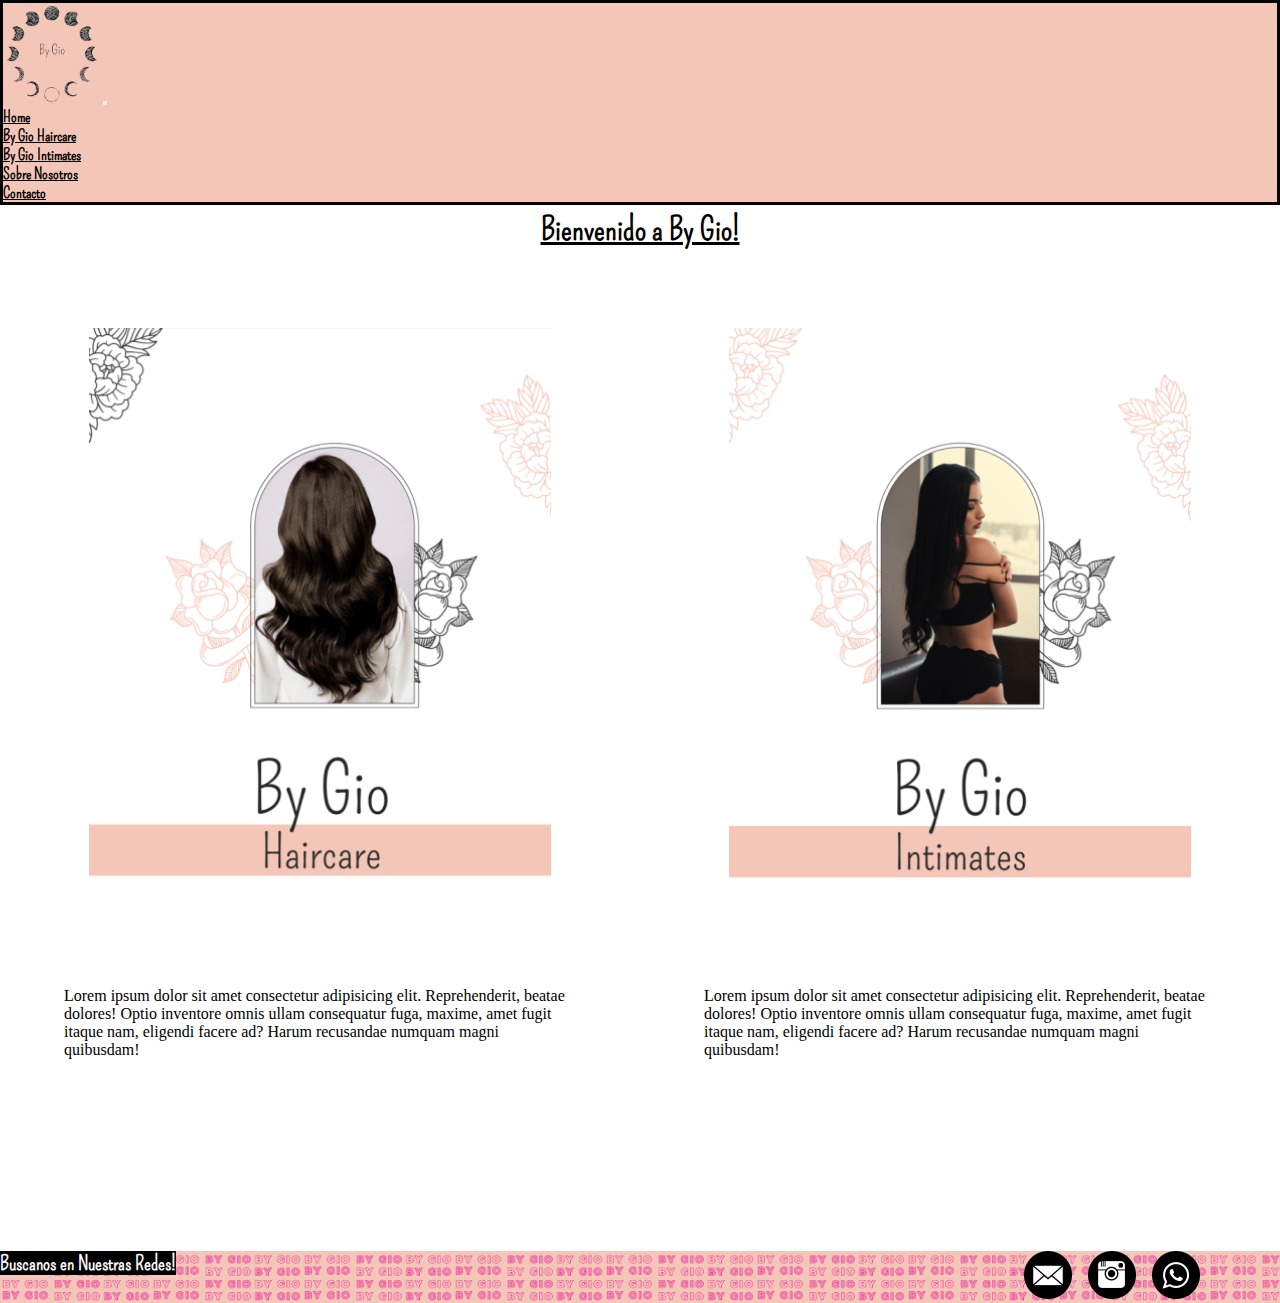
==== Preentrega 2 - Nunez Pablo/index.html @ d0f2c440 "agregando archivos por primera vez" ====
<!DOCTYPE html>
<html lang="en">
<head>
    <meta charset="UTF-8">
    <meta http-equiv="X-UA-Compatible" content="IE=edge">
    <meta name="viewport" content="width=device-width, initial-scale=1.0">

<!--Link de Bootstrap-->
<link href="https://cdn.jsdelivr.net/npm/bootstrap@5.3.0-alpha3/dist/css/bootstrap.min.css" rel="stylesheet" integrity="sha384-KK94CHFLLe+nY2dmCWGMq91rCGa5gtU4mk92HdvYe+M/SXH301p5ILy+dN9+nJOZ" crossorigin="anonymous">

<!-- Link de mi css-->
<link rel="stylesheet" href="css/style.css">

<!--Link de google fonts-->
<link rel="preconnect" href="https://fonts.googleapis.com">
<link rel="preconnect" href="https://fonts.gstatic.com" crossorigin>
<link href="https://fonts.googleapis.com/css2?family=Anuphan:wght@200;400&family=Pompiere&display=swap" rel="stylesheet">

    <title>Home - By Gio</title>
</head>

<body>
    <header>
        <!-- Menu de Navegacion de Bootstrap-->
        <nav class="navbar navbar-expand-md">
            <div class="container-fluid">
                <a class="navbar-brand justify-content-center" href="#"><img src="img/logo.png" alt="Logo By Gio"></a>
                <button class="navbar-toggler" type="button" data-bs-toggle="collapse" data-bs-target="#navbarNav" aria-controls="navbarNav" aria-expanded="false" aria-label="Toggle navigation">
                    <span class="navbar-toggler-icon"></span>
                </button>
                <div class="collapse navbar-collapse sm-text" id="navbarNav">
                    <ul class="navbar-nav ms-auto">
                        <li class="nav-item">
                            <a class="nav-link color-navbar text-center" href="index.html">Home</a>
                        </li>
                        <li class="nav-item">
                            <a class="nav-link color-navbar text-center" href="pages/haircare.html">By Gio Haircare</a>
                        </li>
                        <li class="nav-item">
                            <a class="nav-link color-navbar text-center" href="pages/intimate.html">By Gio Intimates</a>
                        </li>
                        <li class="nav-item">
                            <a class="nav-link color-navbar text-center" href="pages/nosotros.html">Sobre Nosotros</a>
                        </li>
                        <li class="nav-item">
                            <a class="nav-link color-navbar text-center" href="pages/contacto.html">Contacto</a>
                        </li>
                    </ul>
                </div>
            </div>
        </nav>  
    </header>

    <!-- contenido principal-->
    <main class="main-index">
         <!-- Titulo Principal-->

         <h1 class="bienvenida">
            Bienvenido a By Gio!
        </h1>

        <!--Doble Portada de Bienvenida-->

        <div class="contenedor-portadas">
            <div class="portada-uno">
                <a href="pages/haircare.html">
                    <img class="img-uno" src="img/Portada By Gio Haircare.png" alt="Portada Haircare">
                </a>
                <p class="parrafos-portadas">
                Lorem ipsum dolor sit amet consectetur adipisicing elit. Reprehenderit, beatae dolores! Optio inventore omnis ullam consequatur fuga, maxime, amet fugit itaque nam, eligendi facere ad? Harum recusandae numquam magni quibusdam!
                </p>
            </div>
            <div class="portada-dos">
                <a href="pages/intimate.html">
                    <img class="img-dos" src="img/Portada By Gio Intimate.png" alt="Portada Intimate">
                </a>
                <p class="parrafos-portadas">
                Lorem ipsum dolor sit amet consectetur adipisicing elit. Reprehenderit, beatae dolores! Optio inventore omnis ullam consequatur fuga, maxime, amet fugit itaque nam, eligendi facere ad? Harum recusandae numquam magni quibusdam!
                </p>
            </div>
        </div>

    <!-- pie de pagina-->

    <footer>
        <ul>
            <li>
                <h2>Buscanos en Nuestras Redes!</h2>
            </li>
            <li>
                <img src="img/boton email.png" alt="email">
            </li>
            <li>
                <img src="img/boton instagram.png" alt="instragram">
            </li>
            <li>
                <img src="img/boton whatsapp.png" alt="whatsapp">
            </li>
        </ul>
        
    </footer>


    <!--Link del script de Bootstrap-->
    <script src="https://cdn.jsdelivr.net/npm/bootstrap@5.3.0-alpha3/dist/js/bootstrap.bundle.min.js" integrity="sha384-ENjdO4Dr2bkBIFxQpeoTz1HIcje39Wm4jDKdf19U8gI4ddQ3GYNS7NTKfAdVQSZe" crossorigin="anonymous"></script>
</body>

</html>
---- Preentrega 2 - Nunez Pablo/css/style.css ----
/* reset */

*{
    margin: 0;
    padding: 0;
    box-sizing: border-box;
}


/* estilos generales */

header{
    background-color: #f4c6b8;
    border-style: solid;
    margin-bottom: 5px;
    font-family: 'Anuphan', sans-serif;
    font-family: 'Pompiere', cursive;
    font-weight: bold;
}
.color-navbar{
    color:rgb(0, 0, 0);
    font-weight: bold;
    text-decoration: underline;
}

.color-navbar:hover{
    background-color: rgb(0, 0, 0);
    color: whitesmoke;
}

footer{
    background-image: url(../img/Fondo\ Footer.png);
    background-size: contain;
    display: grid;
}

footer ul{
    display: grid;
    grid-template-columns: 8fr 0.5fr 0.5fr 0.5fr 0.5fr;
    list-style: none;
}

footer ul li h2{
    color: whitesmoke;
    font-weight: bold;
    font-size: 20px;
    background-color: rgb(0, 0, 0);
    display: inline-block;
    font-family: 'Anuphan', sans-serif;
    font-family: 'Pompiere', cursive;
    
    

}
/* estilos del index*/

.bienvenida{
    text-align: center;
    margin-bottom: 5rem;
    text-decoration: underline;
    font-family: 'Anuphan', sans-serif;
    font-family: 'Pompiere', cursive;
}

.portada-uno{
    display:grid;
    grid-template-rows: 0.6fr 0.4fr;
    grid-template-columns: 1fr;
    justify-items: center;
}

.portada-dos{
    display:grid;
    grid-template-rows: 0.6fr 0.4fr;
    grid-template-columns: 1fr;
    justify-items: center; 
}

.parrafos-portadas{
    justify-self: center;
    width: 80%;
}

.img-uno{
    height: 100%;
    width: 100%;
    object-fit: cover;
}

.img-dos{
    height: 100%;
    width: 100%;
    object-fit: cover;
}



/*estilos haircare*/

.h1-haircare{
    text-align: center;
    text-decoration: underline;
    margin-bottom: 30px;
    font-family: 'Anuphan', sans-serif;
    font-family: 'Pompiere', cursive;
}

.h2-haircare{
    text-align: center;
    margin-bottom: 35px;
    font-family: 'Anuphan', sans-serif;
    font-family: 'Pompiere', cursive;
}

.contenedor-parrafos-haircare{
    text-align: center;
    margin-left: 20%;
    margin-right: 20%;
    margin-bottom: 30px;
}

.contenedor-productos-hc{
    display: grid;
    grid-template-columns: 100%;
    grid-template-rows: repeat(8, 1fr);
    justify-items: center;
    text-align: center;
}

.producto-hc{
display: grid;
justify-items: center;
align-items: center;
margin: 20px;
}

.img-hc{
    width: 100%;
    height: 100%;
    object-fit: cover;
}

/*estilos intimates*/

.h1-intimates{
    text-align: center;
    text-decoration: underline;
    margin-bottom: 30px;
    font-family: 'Anuphan', sans-serif;
    font-family: 'Pompiere', cursive;
}

.h2-intimates{
    text-align: center;
    margin-bottom: 35px;
    font-family: 'Anuphan', sans-serif;
    font-family: 'Pompiere', cursive;
}

.contenedor-parrafos-intimates{
    text-align: center;
    margin-left: 20%;
    margin-right: 20%;
    margin-bottom: 40px;
}

.contenedor-productos-intimates{
    display: grid;
    grid-template-columns: 100%;
    grid-template-rows: repeat(6, 1fr);
    justify-items: center;
    text-align: center;
}

.producto-intimates{
display: grid;
justify-items: center;
align-items: center;
margin: 20px;
}

.img-intimates{
    width: 100%;
    height: 100%;
    object-fit: cover;
}

/*estilos nosotros*/

.main-nosotros{
    display: grid;
    justify-items: center;
}

.h1-nosotros{
    text-align: center;
    margin-bottom: 25px;
    text-decoration: underline;
    font-family: 'Anuphan', sans-serif;
    font-family: 'Pompiere', cursive;
}

.h2-nosotros{
    text-align: center;
    margin-bottom: 35px;
    font-family: 'Anuphan', sans-serif;
    font-family: 'Pompiere', cursive;
}

.contenedor-parrafos-nosotros{
    text-align: center;
    margin-left: 20%;
    margin-right: 20%;   
}

.contenedor-img-nosotros{
    grid-template-columns: 100%;
    grid-template-rows: repeat(2,50%);
}

.img-nosotros{
    width: 100%;
    height: 100%;
    object-fit: cover;
    margin-bottom: 5px;
}


/*estilos contacto*/

.main-contacto{
    background-color: whitesmoke;
    display: grid;
    justify-items: center;
}

.h1-contacto{
    text-align: center;
    margin-bottom: 25px;
    text-decoration: underline;
    font-family: 'Anuphan', sans-serif;
    font-family: 'Pompiere', cursive;
}

.h2-contacto{
    text-align: center;
    margin-bottom: 25px;
    font-family: 'Anuphan', sans-serif;
    font-family: 'Pompiere', cursive;
}

.contenedor-contacto{
    display: grid;
    grid-template-columns: 100%;
    justify-items: center;
    width: 80%;
}

.llamadas-contacto{
    display: grid;
    justify-items: center;
    text-align: center;
}

.ig-contacto{
    display: grid;
    justify-items: center;
    text-align: center;
}

.email-contacto{
    display: grid;
    justify-items: center;
    text-align: center;
}

.ubicacion-contacto{
    display: grid;
    justify-items: center;
    text-align: center;
}

/*media queries*/

/*media queries tablet*/

@media screen and (min-width:600px){
    .contenedor-contacto{
        display: grid;
        grid-template-columns: repeat(2, 50%);
        justify-items: center;
        align-items: center;     
    }

    .contenedor-productos-hc{
        display: grid;
        grid-template-columns: repeat(2, 1fr);
        grid-template-rows: repeat(4, 1fr);
        justify-items: center;
        align-items: center;  
    }

    .contenedor-productos-intimates{
        display: grid;
        grid-template-columns: repeat(2, 1fr);
        grid-template-rows: repeat(3, 1fr);
        justify-items: center;
        align-items: center;  
    }

}
/*media queries desktop*/

@media screen and (min-width:1024px){
    .contenedor-portadas{
        display: grid;
        grid-template-columns: repeat(2,50%);
        width: 100%;
    }

    .contenedor-productos-hc{
        display: grid;
        grid-template-columns:repeat(3,33%);
        grid-template-rows: repeat(3,33%);
        justify-items: center;
        justify-content: center;
    }

    .contenedor-productos-intimates{
        display: grid;
        grid-template-columns:repeat(3,33%);
        grid-template-rows: repeat(2,50%);
        justify-items: center;
        justify-content: center;
    }

}
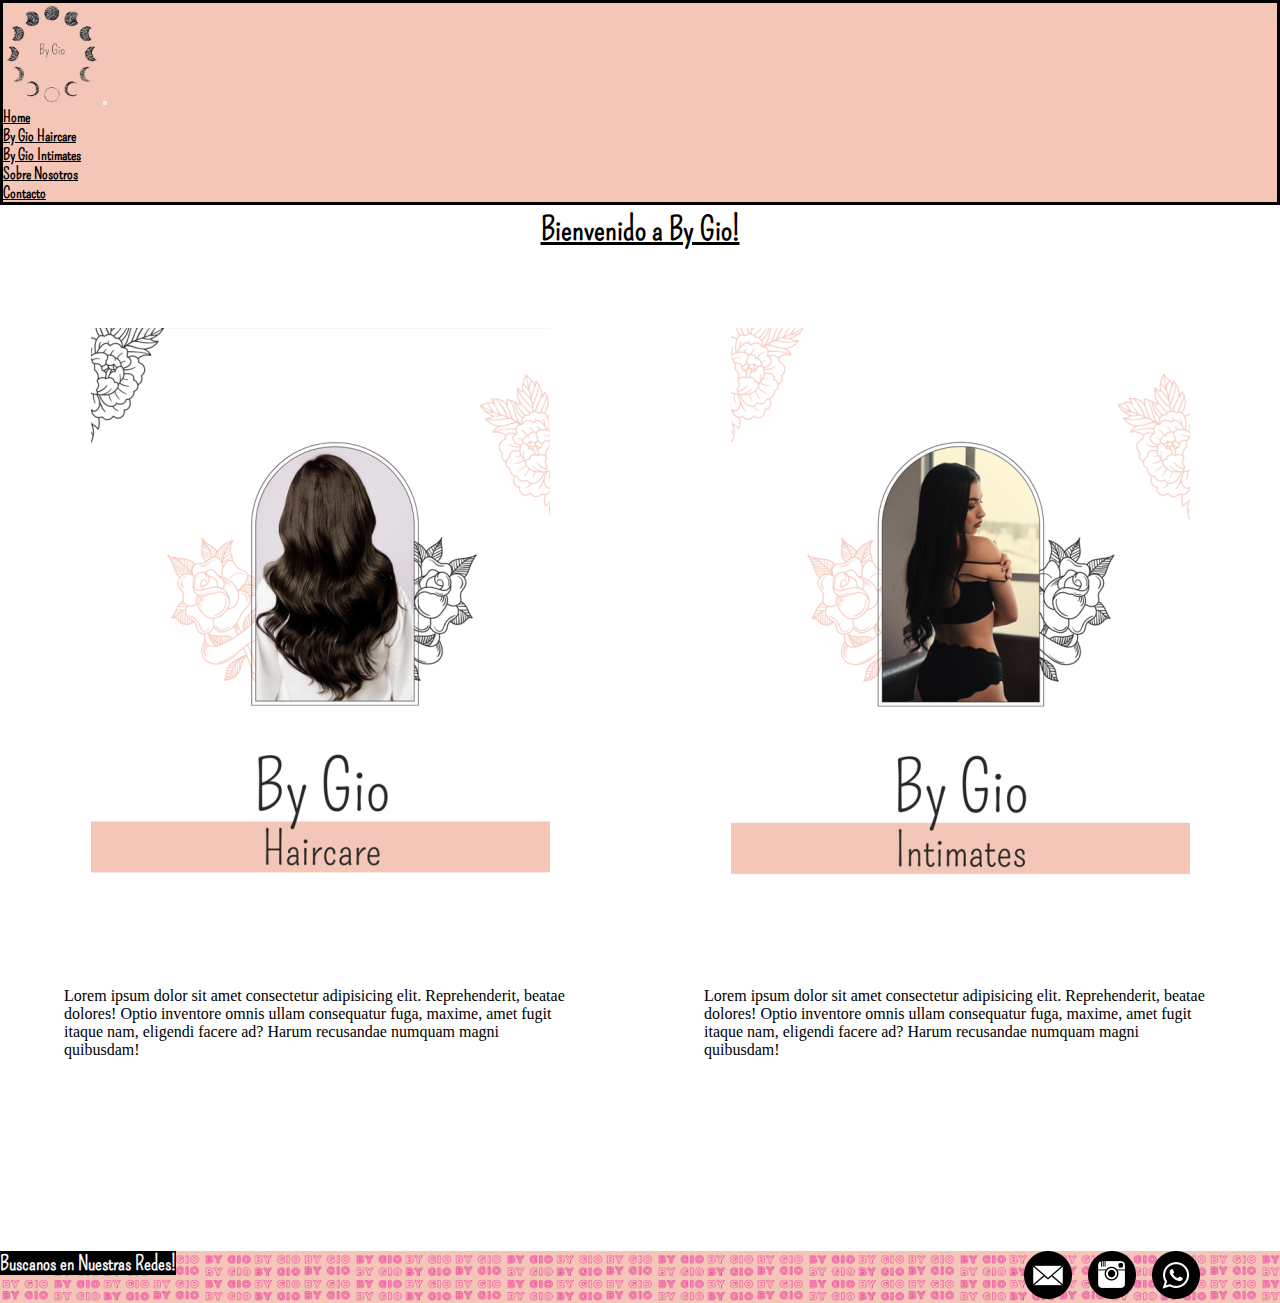
==== commit 8a9417ef: "cambio ruta de imagenes" ====
--- a/Preentrega 2 - Nunez Pablo/index.html
+++ b/Preentrega 2 - Nunez Pablo/index.html
@@ -64,7 +64,7 @@
         <div class="contenedor-portadas">
             <div class="portada-uno">
                 <a href="pages/haircare.html">
-                    <img class="img-uno" src="img/Portada By Gio Haircare.png" alt="Portada Haircare">
+                    <img src="img/portada-bygiohaircare.png" alt="Portada Haircare">
                 </a>
                 <p class="parrafos-portadas">
                 Lorem ipsum dolor sit amet consectetur adipisicing elit. Reprehenderit, beatae dolores! Optio inventore omnis ullam consequatur fuga, maxime, amet fugit itaque nam, eligendi facere ad? Harum recusandae numquam magni quibusdam!
@@ -72,7 +72,7 @@
             </div>
             <div class="portada-dos">
                 <a href="pages/intimate.html">
-                    <img class="img-dos" src="img/Portada By Gio Intimate.png" alt="Portada Intimate">
+                    <img src="img/portada-bygiointimate.png" alt="Portada Intimate">
                 </a>
                 <p class="parrafos-portadas">
                 Lorem ipsum dolor sit amet consectetur adipisicing elit. Reprehenderit, beatae dolores! Optio inventore omnis ullam consequatur fuga, maxime, amet fugit itaque nam, eligendi facere ad? Harum recusandae numquam magni quibusdam!
@@ -88,13 +88,13 @@
                 <h2>Buscanos en Nuestras Redes!</h2>
             </li>
             <li>
-                <img src="img/boton email.png" alt="email">
+                <img src="img/boton-email.png" alt="email">
             </li>
             <li>
-                <img src="img/boton instagram.png" alt="instragram">
+                <img src="img/boton-instagram.png" alt="instragram">
             </li>
             <li>
-                <img src="img/boton whatsapp.png" alt="whatsapp">
+                <img src="img/boton-whatsapp.png" alt="whatsapp">
             </li>
         </ul>
         
--- a/Preentrega 2 - Nunez Pablo/css/style.css
+++ b/Preentrega 2 - Nunez Pablo/css/style.css
@@ -29,7 +29,7 @@
 }
 
 footer{
-    background-image: url(../img/Fondo\ Footer.png);
+    background-image: url(../img/Fondo-Footer.png);
     background-size: contain;
     display: grid;
 }
